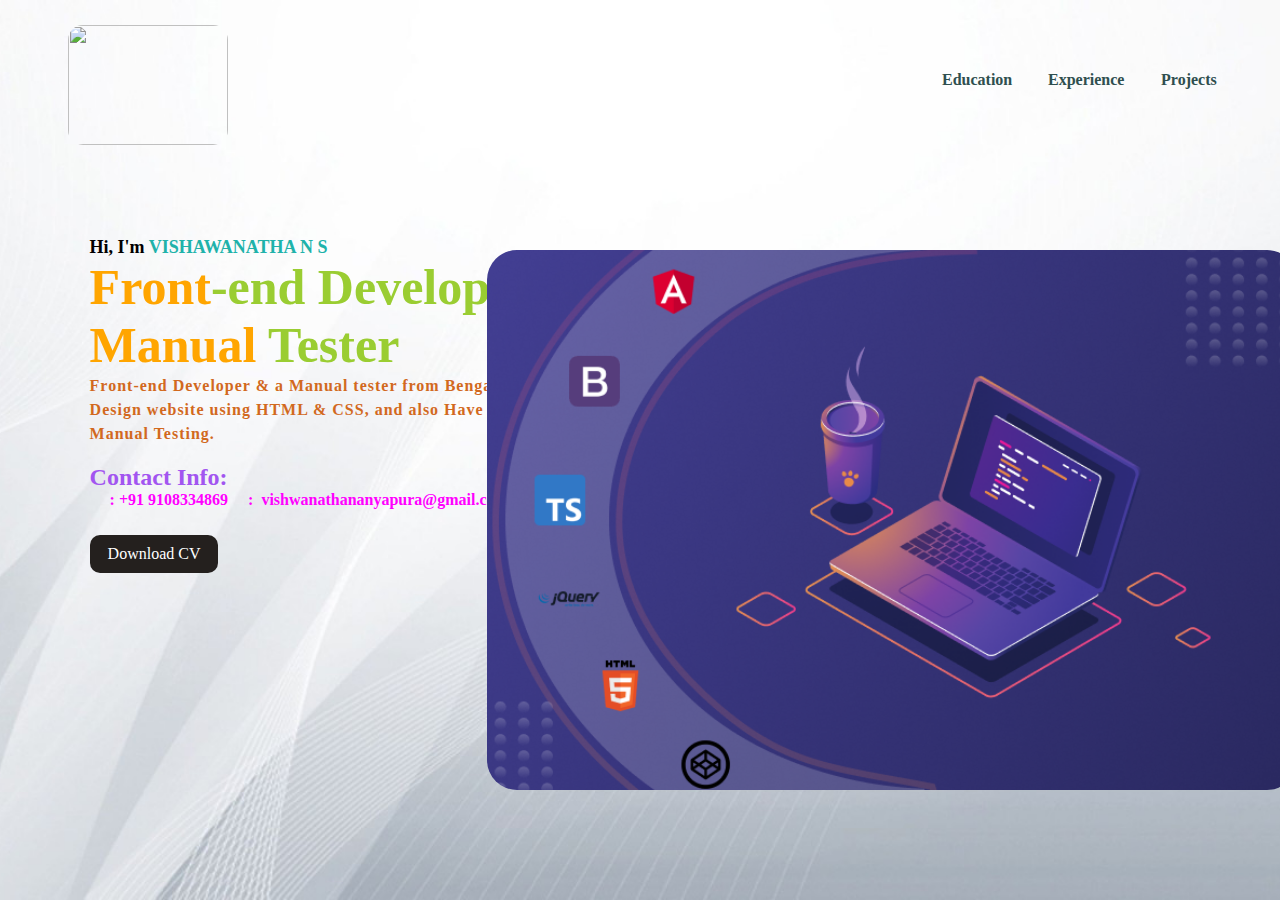
==== index.html @ 21653649 "Add files via upload" ====
<!DOCTYPE html>
<html lang="en">

<head>
    <meta charset="UTF-8">
    <meta name="viewport" content="width=device-width, initial-scale=1.0">
    <title>My Portfolio</title>
    <link rel="stylesheet" href="style.css">
    <link rel="stylesheet" href="https://cdnjs.cloudflare.com/ajax/libs/font-awesome/6.5.1/css/all.min.css"
    integrity="sha512-DTOQO9RWCH3ppGqcWaEA1BIZOC6xxalwEsw9c2QQeAIftl+Vegovlnee1c9QX4TctnWMn13TZye+giMm8e2LwA=="
    crossorigin="anonymous" referrerpolicy="no-referrer" />
</head>

<body>
    <script src="https://unpkg.com/ionicons@5.4.0/dist/ionicons.js"></script>

    <div class="main">

        <div class="navbar">
            <img src="Logo.png" class="logo">

            <ul>
                <li><a href="Education.html">Education</a></li>
                <li><a href="Experience.html">Experience</a></li>
                <li><a href="Projects.html">Projects</a></li>
            </ul>
        </div>

        <div class="info">
            <h2>Hi, I'm <span>VISHAWANATHA N S</span></h2>
            <h1><span>Front</span>-end Developer & <br><span>Manual</span> Tester</h1>
            <h3>Front-end Developer & a Manual tester from Bengaluru.
                <br>Design website using HTML & CSS, and also Have a knowledge of <br>Manual Testing.
            </h3><br>
                <span id="cont">Contact Info:</span>
            <div class="contact">
                <i class="fa-solid fa-mobile"></i><b>:&nbsp;+91 9108334869</b><br>
                <div class="contact">
                <i class="fa-solid fa-envelope"></i><b>:&nbsp; vishwanathananyapura@gmail.com</b>
                </div>
            </div>
            <a href="Vishwanatha N S.pdf">Download CV</a>
        </div>

        <div class="image">
            <img src="dev.png" class="dev">
        </div>

        <div class="icons">
            <a href="https://www.linkedin.com/in/vishwanatha-n-s-1492491b8"><ion-icon name="logo-linkedin"></ion-icon></a>
            <a href="https://github.com/Vishwanatha07?tab=repositories"><ion-icon name="logo-github"></ion-icon></a>
        </div>

    </div>
</body>

</html>
---- style.css ----
* {
    padding: 0;
    margin: 0;
}

.main {
    width: 100%;
    background: url("back.jpg");
    background-position: center;
    background-size: cover;
    height: 100vh;
    position: relative;
    font-family: Cambria, Cochin, Georgia, Times, 'Times New Roman', serif;
}

.navbar {
    width: 86%;
    display: flex;
    margin: auto;
    padding: 15px 0;
    align-items: center;
    justify-content: space-between;
}

.navbar .logo {
    height: 120px;
    width: 160px;
    border-radius: 15px;
    margin-top: 10px;
    margin-left: -2%;
    cursor: pointer;
    transition: width 1s ease-in;
}

.navbar .logo:hover {
    width: 200px;
}

ul {
    margin: -4%;
}

ul li {
    display: inline-block;
    list-style: none;
    margin: 10px 16px;
}

ul li a {
    font-size: 16px;
    font-weight: bold;
    color: darkslategray;
    margin: -3%;
    text-decoration: none;
    transition: color 0.5s ease-in;
}

ul li a:hover {
    color: orange;
}

.info {
    margin-top: 6%;
    margin-left: 7%;
}

.info h3 {
    font-size: 16px;
    color: chocolate;
    line-height: 24px;
    letter-spacing: 1px;
}

.info h2 {
    font-size: 18px;
}

.info h2 span {
    color: lightseagreen;
}

.info h1 {
    font-size: 50px;
    color: yellowgreen;
}

.info h1 span {
    color: orange;
}

.info a {
    text-decoration: none;
    color: #fff;
    background: rgb(36, 32, 30);
    margin: 26px 0;
    padding: 10px 18px;
    border-radius: 10px;
    display: inline-block;
    transition: 1s ease-in;
}

.info a:hover {
    background: rgb(50, 40, 150);
}

.image {
    width: 30%;
    height: 60%;
    position: absolute;
    right: 100px;
    bottom: 20px;
}

.image img {
    position: absolute;
    height: 100%;
    left: 25%;
    transform: translate(-50%);
    bottom: 90px;
    border-radius: 30px;
    cursor: pointer;
    transition: left 5s linear;
}


.image img:hover{
    left: 50%;
}

.icons a {
    text-decoration: none;
    color: #000;
}

.icons ion-icon {
    margin-left: 7%;
    margin-right: -60px;
    margin-top: 15px;
    color: #000;
    font-size: 40px;
}

.icons ion-icon:hover {
    color: #800070;
}

.contact{
    color: crimson;
    display: flex;
    padding-left: 20px;
}
.contact b{
    color: magenta;
    font-size: 1rem;
}

#cont{
    padding-top: 10px;
    color: #a255f0;
    font-size: 1.5rem;
    font-weight: 550;
}
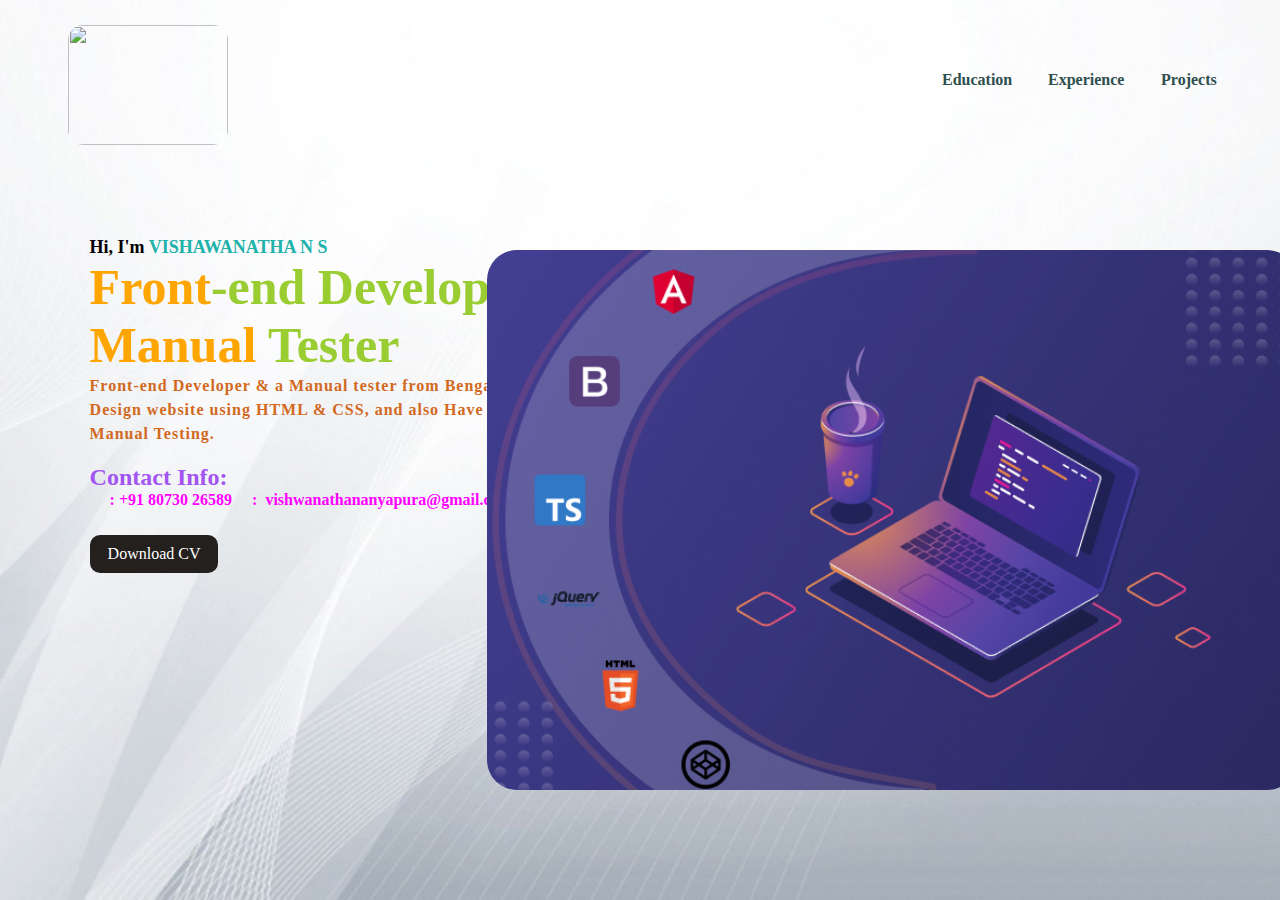
==== commit 66bd2a48: "Add files via upload" ====
--- a/index.html
+++ b/index.html
@@ -34,12 +34,12 @@
             </h3><br>
                 <span id="cont">Contact Info:</span>
             <div class="contact">
-                <i class="fa-solid fa-mobile"></i><b>:&nbsp;+91 9108334869</b><br>
+                <i class="fa-solid fa-mobile"></i><b>:&nbsp;+91 80730 26589</b><br>
                 <div class="contact">
                 <i class="fa-solid fa-envelope"></i><b>:&nbsp; vishwanathananyapura@gmail.com</b>
                 </div>
             </div>
-            <a href="Vishwanatha N S.pdf">Download CV</a>
+            <a href="Vishwanatha_NS_CV.pdf">Download CV</a>
         </div>
 
         <div class="image">
